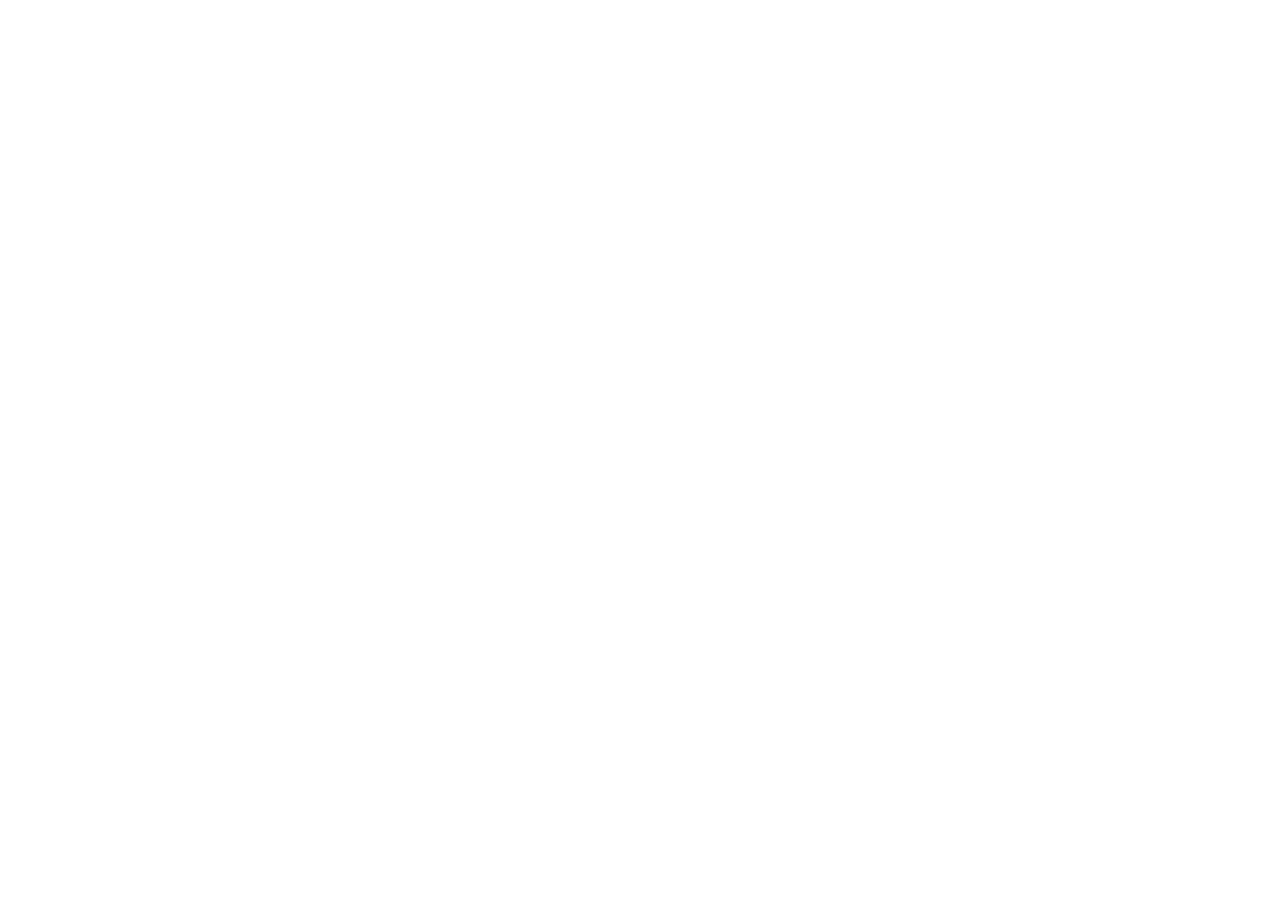
==== index2.html @ 535b6658 "feat: end 1 page feat: start 2 page" ====
<!doctype html>
<html lang="en">
<head>
    <meta charset="UTF-8">
    <meta name="viewport"
          content="width=device-width, user-scalable=no, initial-scale=1.0, maximum-scale=1.0, minimum-scale=1.0">
    <meta http-equiv="X-UA-Compatible" content="ie=edge">
    <title>Document</title>
    <link rel="stylesheet" href="style2.css">
</head>
<body>

</body>
</html>
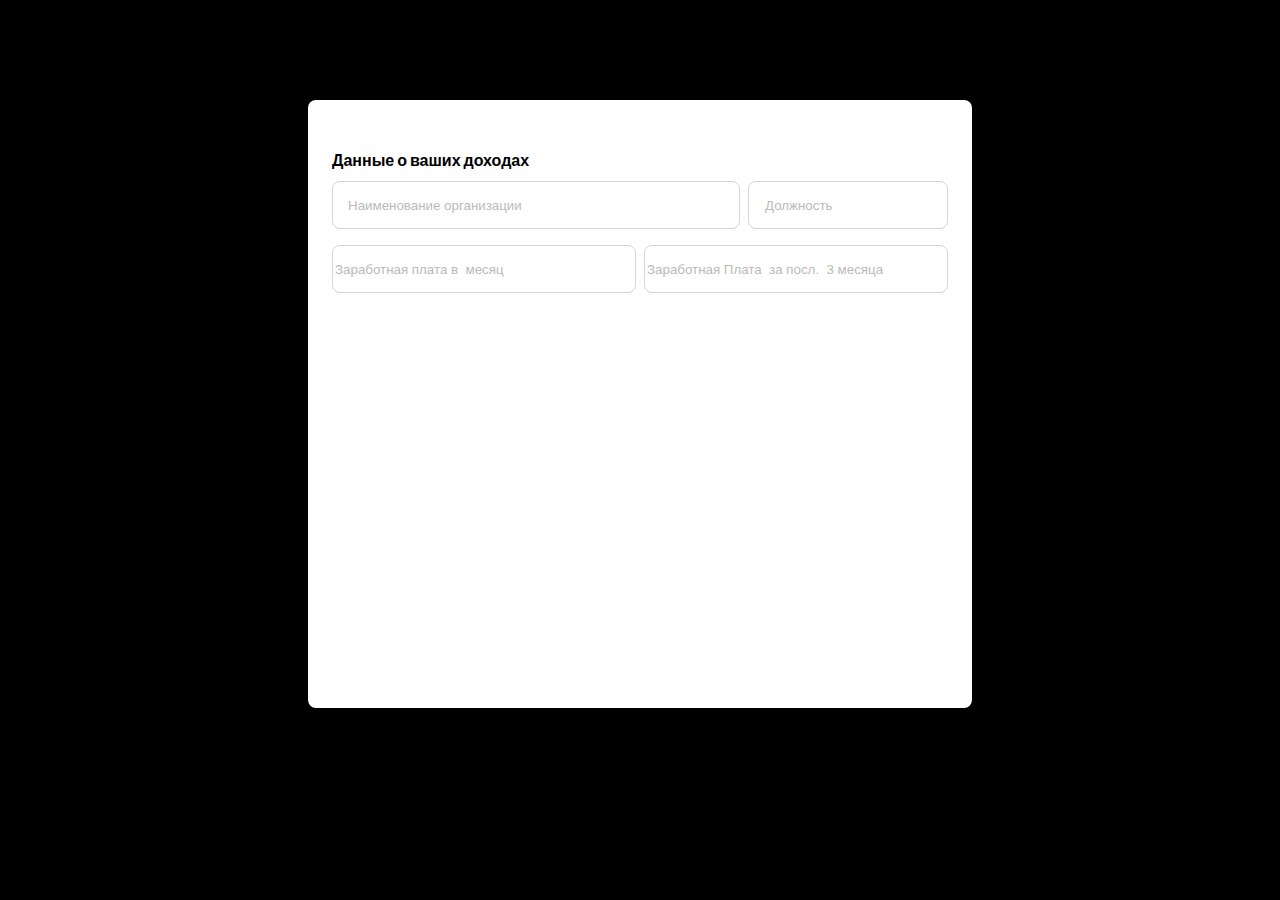
==== commit 709a0fad: "feat: Данные о ваших доходах" ====
--- a/index2.html
+++ b/index2.html
@@ -9,6 +9,18 @@
     <link rel="stylesheet" href="style2.css">
 </head>
 <body>
-
+<div class="container2">
+    <div class="page2">
+        <div class="box2">
+            <h1 class="title3">Данные о ваших доходах</h1>
+            <form class="form">
+                <input type="text" placeholder="Наименование организации" class="input5">
+                <input type="text" placeholder="Должность" class="input6">
+                <input type="number" placeholder="Заработная плата в  месяц" class="input7 input7-1">
+                <input type="number" placeholder="Заработная Плата  за посл.  3 месяца" class="input7">
+            </form>
+        </div>
+    </div>
+</div>
 </body>
 </html>--- a/style2.css
+++ b/style2.css
@@ -0,0 +1,64 @@
+@import url('https://fonts.googleapis.com/css2?family=Sora:wght@400;600&display=swap');
+*{
+    box-sizing: border-box;
+}
+body{
+    margin: 0;
+    background-color: black;
+}
+.container2{
+    margin-top: 100px;
+    display: flex;
+    justify-content: center;
+}
+.box2{
+    width: 664px;
+    height: 608px;
+    background-color: #FFFFFF;
+    box-shadow: 0 6px 24px rgba(0, 0, 0, 0.1);
+    border-radius: 8px;
+    padding: 40px 24px;
+}
+.title3{
+    font-family: Sora, sans-serif;
+    font-weight: 600;
+    font-size: 16px;
+    line-height: 20px;
+    display: flex;
+    align-items: center;
+    color: #000000;
+}
+.form{
+    display: flex;
+    flex-wrap: wrap;
+}
+.input5{
+    width: 408px;
+    height: 48px;
+    opacity: 0.5;
+    border: 0.5px solid #AEAEAE;
+    border-radius: 8px;
+    padding-left: 15px;
+    margin-right: 8px;
+    margin-bottom: 16px;
+}
+.input6{
+    width: 200px;
+    height: 48px;
+    opacity: 0.5;
+    border: 0.5px solid #AEAEAE;
+    border-radius: 8px;
+    padding-left: 16px;
+    margin-bottom: 16px;
+}
+.input7{
+    width: 304px;
+    height: 48px;
+    opacity: 0.5;
+    border: 0.5px solid #AEAEAE;
+    box-sizing: border-box;
+    border-radius: 8px;
+}
+.input7-1{
+    margin-right: 8px;
+}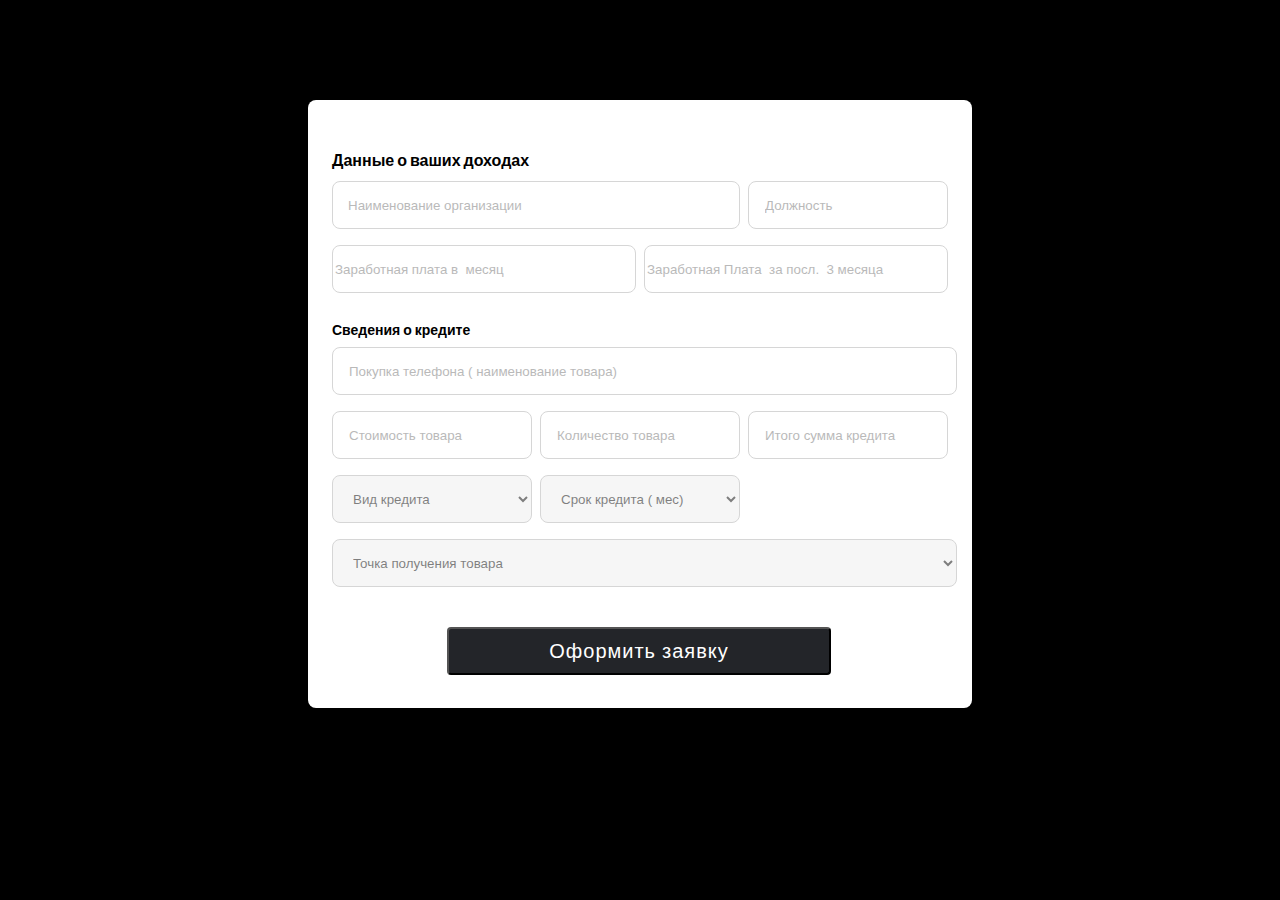
==== commit 0c7fdb32: "feat: finish project" ====
--- a/index2.html
+++ b/index2.html
@@ -19,6 +19,23 @@
                 <input type="number" placeholder="Заработная плата в  месяц" class="input7 input7-1">
                 <input type="number" placeholder="Заработная Плата  за посл.  3 месяца" class="input7">
             </form>
+            <h2 class="subtitle3">Сведения о кредите</h2>
+            <form>
+                <input type="text" placeholder="Покупка телефона ( наименование товара)" class="input8">
+                <input type="number" placeholder="Стоимость товара" class="input9 input9-1">
+                <input type="number" placeholder="Количество товара" class="input9 input9-1">
+                <input type="number" placeholder="Итого сумма кредита" class="input9">
+                <select name="" class="input9 input9-1">
+                    <option value="" class="input9 input9-1">Вид кредита </option>
+                </select>
+                <select name="" class="input9">
+                    <option value="" class="input9">Срок кредита ( мес)</option>
+                </select>
+                <select name="" class="input8 input8-1">
+                    <option value="" class="input8">Точка получения товара</option>
+                </select>
+                <button class="btn"><a href="index2.html" class="link">Оформить заявку</a></button>
+            </form>
         </div>
     </div>
 </div>
--- a/style2.css
+++ b/style2.css
@@ -58,7 +58,65 @@
     border: 0.5px solid #AEAEAE;
     box-sizing: border-box;
     border-radius: 8px;
+    margin-bottom: 16px;
 }
 .input7-1{
     margin-right: 8px;
-}+}
+.subtitle3{
+    font-family: Sora, sans-serif;
+    font-size: 14px;
+    line-height: 18px;
+    display: flex;
+    align-items: center;
+    color: #000000;
+    margin-bottom: 8px;
+}
+.input8{
+    width: 625px;
+    height: 48px;
+    opacity: 0.5;
+    border: 0.5px solid #AEAEAE;
+    box-sizing: border-box;
+    border-radius: 8px;
+    padding-left: 16px;
+    margin-bottom: 16px;
+}
+.input9{
+    width: 200px;
+    height: 48px;
+    opacity: 0.5;
+    border: 0.5px solid #AEAEAE;
+    box-sizing: border-box;
+    border-radius: 8px;
+    padding-left: 16px;
+    margin-bottom: 16px;
+}
+.input9-1{
+    margin-right: 4px;
+}
+.input8-1{
+    margin-bottom: 40px!important;
+}
+.btn{
+    width: 384px;
+    height: 48px;
+    background: #232529;
+    border-radius: 4px;
+    margin-left: 115px;
+    display: flex;
+    justify-content: center;
+    align-items: center;
+}
+.link{
+    font-family: Sora, sans-serif;
+    font-size: 20px;
+    line-height: 25px;
+    font-weight: 100;
+    display: flex;
+    align-items: center;
+    text-align: center;
+    letter-spacing: 1px;
+    color: #FFFFFF;
+    text-decoration: none;
+}
